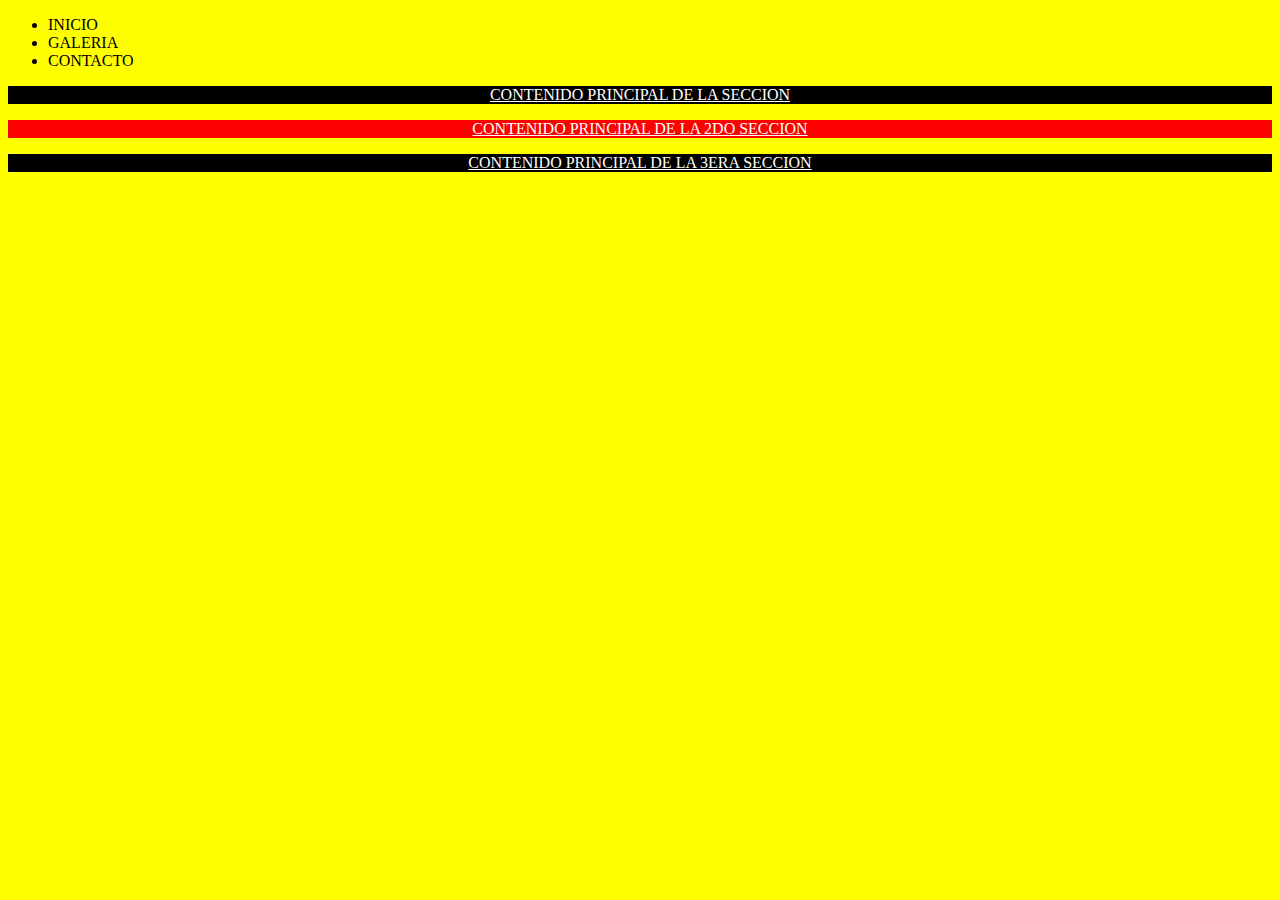
==== index.html @ aefcdaff "Rename contacto .html to index.html" ====
<!DOCTYPE html>
<html>
<head>
	<meta charset="utf-8">
	<title>TERCERO INFORMATICA </title>
	<link rel="stylesheet" type="text/css" href="style.css">
	<link  rel = "icon"  href = "favicon.ico"  type = "image / png" sizes="16x16"> 

</head>
<nav>
	<ul>
		<li>INICIO</li>
		<li>GALERIA</li>
		<li>CONTACTO</li>
	</ul>
</nav>
<main></main>
<body>
<section class="contpri">
<article>
	<p>CONTENIDO PRINCIPAL DE LA SECCION</p>
</article>
</section>
<section class="contsecun">
	<article>
		<p>CONTENIDO PRINCIPAL DE LA 2DO SECCION</p>
	</article>
</section>
<section>
	<article>
		<p>CONTENIDO PRINCIPAL DE LA 3ERA SECCION</p>
	</article>
</section>
</body>
</html>
---- style.css ----
body
{ 
	background-color: yellow; 
}

@import url('https://fonts.googleapis.com/css2?family=Gayathri:wght@100&display=swap')
@import url('https://fonts.googleapis.com/css2?family=Caveat:wght@700&display=swap')
@import url('https://fonts.googleapis.com/css2?family=Permanent+Marker&display=swap')
.contpri{
	background-color: yellow;
	color: red;
	font-family: 'Gayathri', sans-serif;
	font-family: 'Caveat', cursive;
}

.contsecun{
	background-color: red;
	font-family: 'Gayathri', sans-serif;
	font-family: 'Caveat', cursive;
	font-family: 'Permanent Marker', cursive;

	}


section{
	background-color: black;
	color: white;
	text-decoration: underline;
	text-align: center;

}
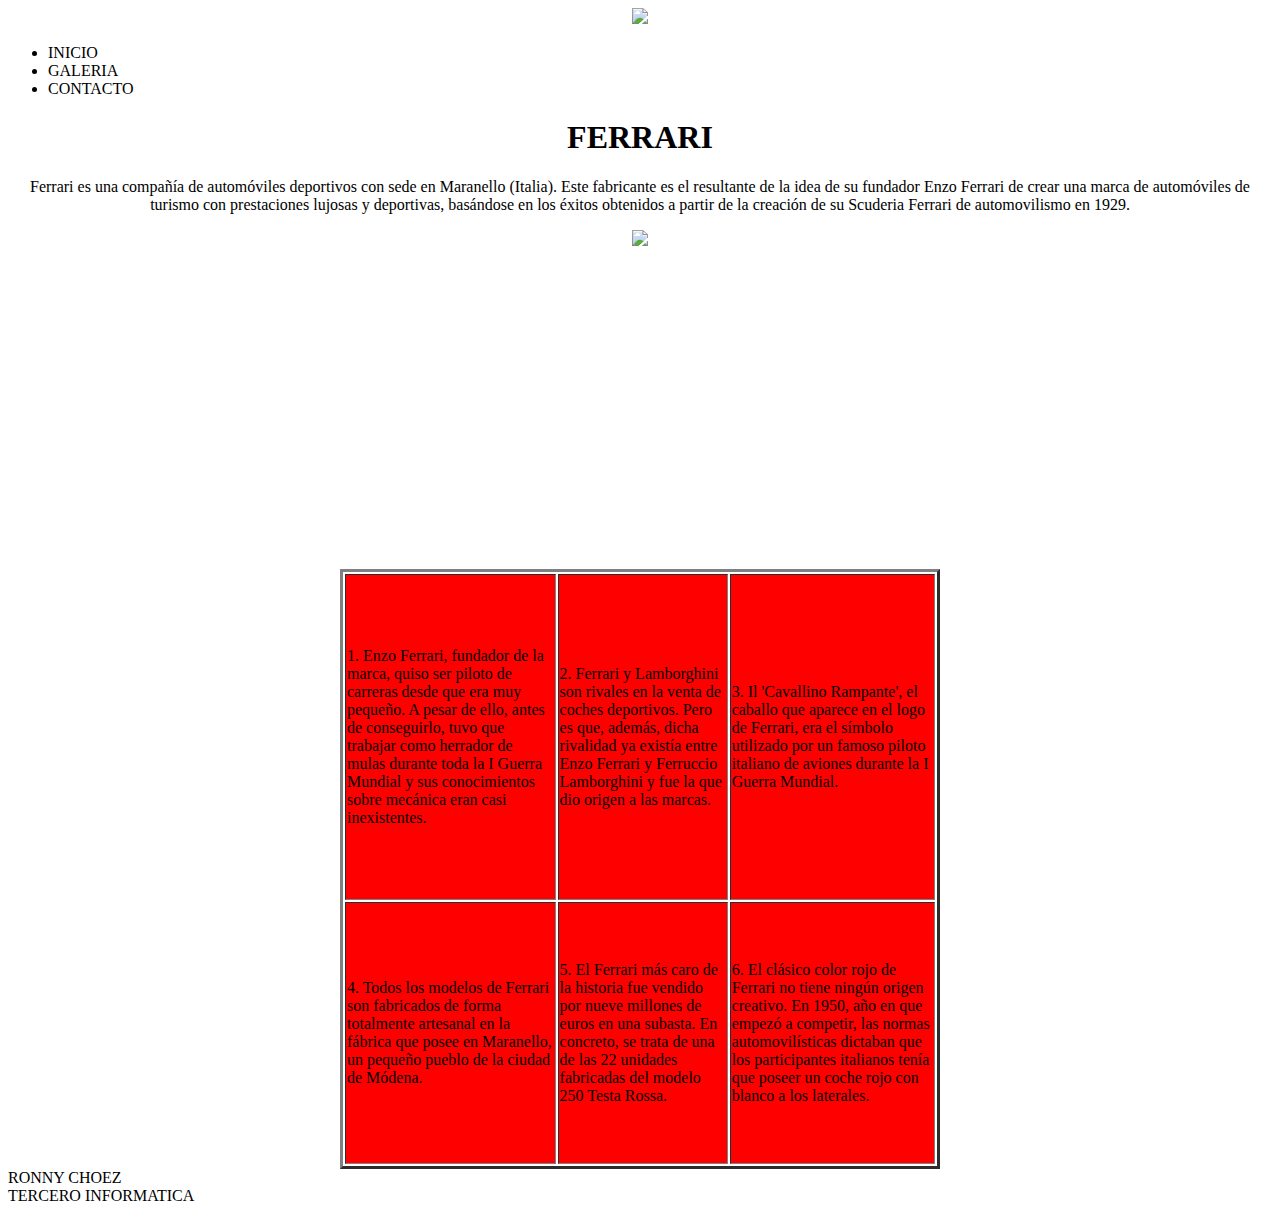
==== commit 2c514de2: "Rename leccion.html to index.html" ====
--- a/index.html
+++ b/index.html
@@ -2,10 +2,12 @@
 <html>
 <head>
 	<meta charset="utf-8">
-	<title>TERCERO INFORMATICA </title>
-	<link rel="stylesheet" type="text/css" href="style.css">
-	<link  rel = "icon"  href = "favicon.ico"  type = "image / png" sizes="16x16"> 
-
+	<title>FRERARI CHOEZ</title>
+	<link rel="stylesheet" type="text/css" href="style1.css">
+	<link  rel = "icon"  href = "favicon.ico"  type = "image / png" sizes="20x20"> 
+<center>
+<img src="https://piks-eldesmarqueporta.netdna-ssl.com/bin/2020/04/17/el_logo_de_ferrari_en_uno_de_sus_vehiculos_foto_sf_001.jpg" width="100x100">
+</center>
 </head>
 <nav>
 	<ul>
@@ -14,22 +16,25 @@
 		<li>CONTACTO</li>
 	</ul>
 </nav>
-<main></main>
+
 <body>
-<section class="contpri">
-<article>
-	<p>CONTENIDO PRINCIPAL DE LA SECCION</p>
-</article>
-</section>
-<section class="contsecun">
-	<article>
-		<p>CONTENIDO PRINCIPAL DE LA 2DO SECCION</p>
-	</article>
-</section>
-<section>
-	<article>
-		<p>CONTENIDO PRINCIPAL DE LA 3ERA SECCION</p>
-	</article>
-</section>
+	<center>
+
+	<h1>FERRARI</h1>
+	<p>Ferrari es una compañía de automóviles deportivos con sede en Maranello (Italia). Este fabricante es el resultante de la idea de su fundador Enzo Ferrari de crear una marca de automóviles de turismo con prestaciones lujosas y deportivas, basándose en los éxitos obtenidos a partir de la creación de su Scuderia Ferrari de automovilismo en 1929.</p>
+<img src="https://pisces.bbystatic.com/image2/BestBuy_MX/images/products/1000/1000217380_sd.jpg" width="400x400">
+<center>
+<iframe width="560" height="315" src="https://www.youtube.com/embed/OmLlfGJ2Vww" frameborder="0" allow="accelerometer; autoplay; clipboard-write; encrypted-media; gyroscope; picture-in-picture" allowfullscreen></iframe>
+</center>
+
+<table border="3px" align="CENTER" width="600px" height="600px"> 
+         	<tr bgcolor="red"><td>1. Enzo Ferrari, fundador de la marca, quiso ser piloto de carreras desde que era muy pequeño. A pesar de ello, antes de conseguirlo, tuvo que trabajar como herrador de mulas durante toda la I Guerra Mundial y sus conocimientos sobre mecánica eran casi inexistentes.</td><td>2. Ferrari y Lamborghini son rivales en la venta de coches deportivos. Pero es que, además, dicha rivalidad ya existía entre Enzo Ferrari y Ferruccio Lamborghini y fue la que dio origen a las marcas.<td>3. Il 'Cavallino Rampante', el caballo que aparece en el logo de Ferrari, era el símbolo utilizado por un famoso piloto italiano de aviones durante la I Guerra Mundial.</td></td></tr>
+         	<tr bgcolor="red"><td>4. Todos los modelos de Ferrari son fabricados de forma totalmente artesanal en la fábrica que posee en Maranello, un pequeño pueblo de la ciudad de Módena.</td><td> 5. El Ferrari más caro de la historia fue vendido por nueve millones de euros en una subasta. En concreto, se trata de una de las 22 unidades fabricadas del modelo 250 Testa Rossa. <td>6. El clásico color rojo de Ferrari no tiene ningún origen creativo. En 1950, año en que empezó a competir, las normas automovilísticas dictaban que los participantes italianos tenía que poseer un coche rojo con blanco a los laterales. </td></td></tr>
+         </table>
+
+</center>
+
+<footer>RONNY CHOEZ </footer>
+<footer>TERCERO INFORMATICA</footer>
 </body>
 </html>
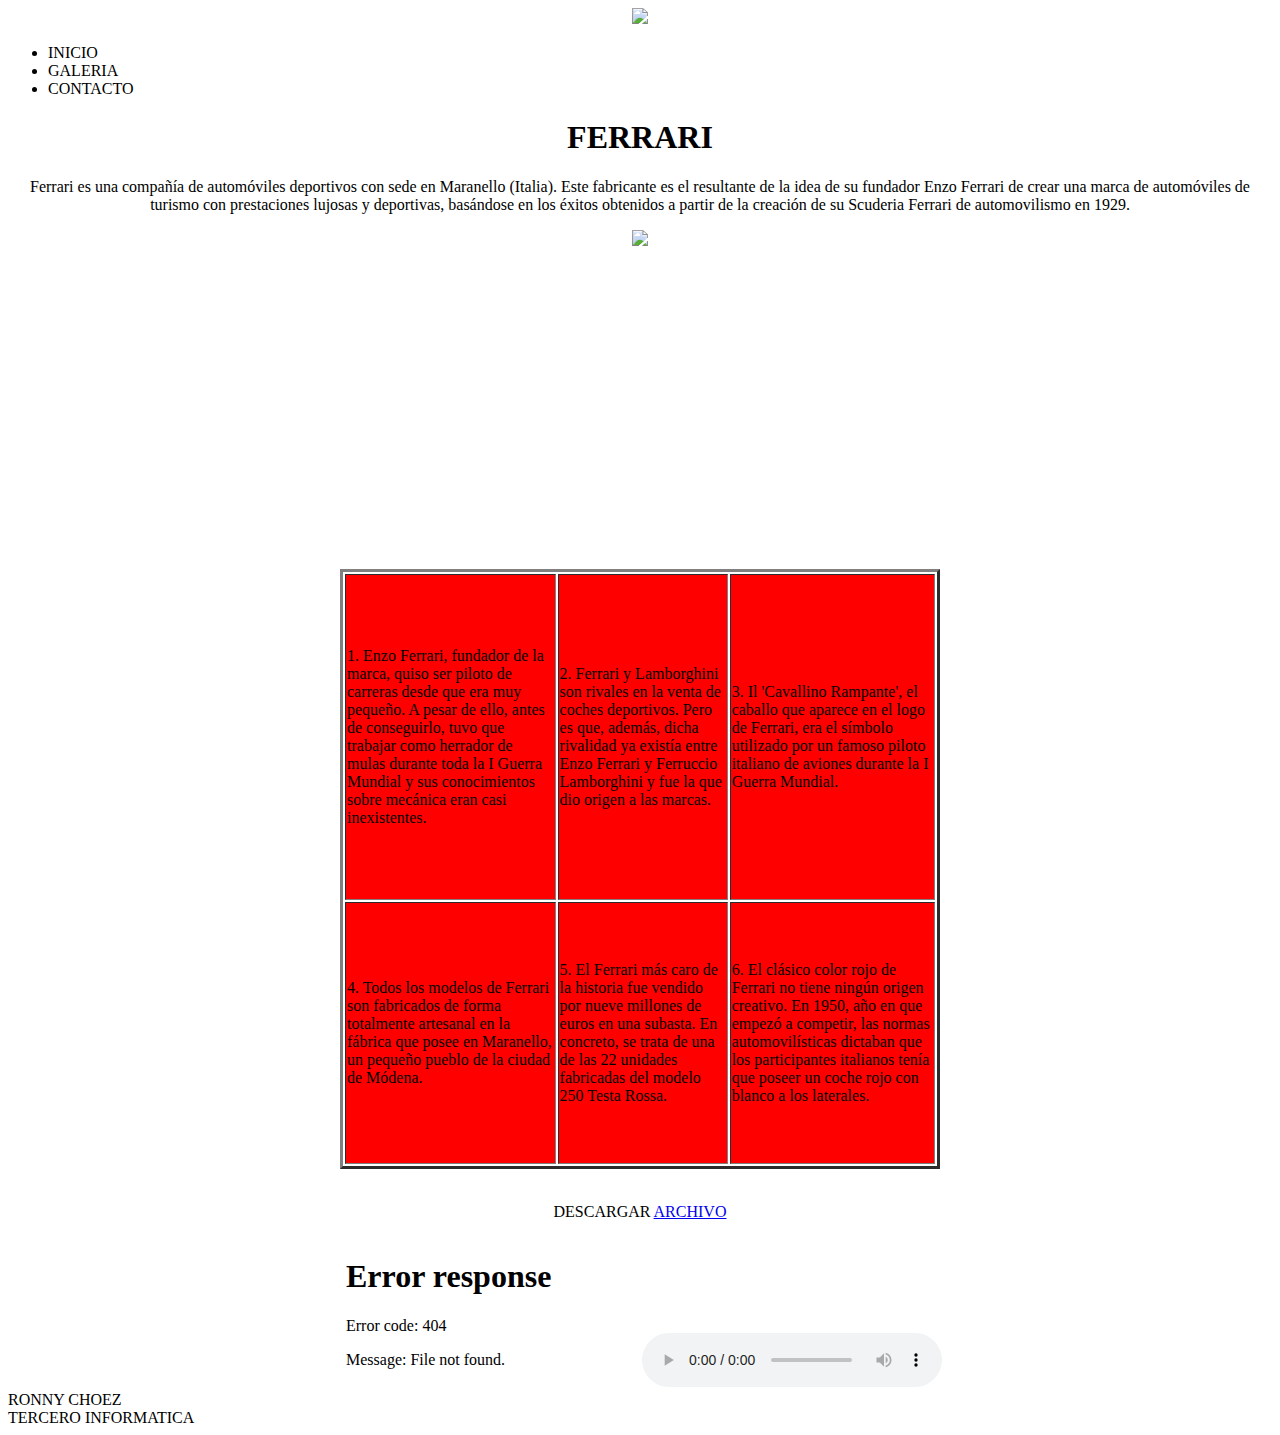
==== commit 3fb6cc26: "Update index.html" ====
--- a/index.html
+++ b/index.html
@@ -2,7 +2,7 @@
 <html>
 <head>
 	<meta charset="utf-8">
-	<title>FRERARI CHOEZ</title>
+	<title>FERRARI CHOEZ</title>
 	<link rel="stylesheet" type="text/css" href="style1.css">
 	<link  rel = "icon"  href = "favicon.ico"  type = "image / png" sizes="20x20"> 
 <center>
@@ -33,6 +33,13 @@
          </table>
 
 </center>
+<center>
+<br>
+
+<p>DESCARGAR <a href="DISEÑO CUENTA.docx"> ARCHIVO</a></p>
+<embed src="dzaro-xanza-ty-moi-kaif.mp3"></embed>
+<audio src="dzaro-xanza-ty-moi-kaif.mp3" controls></audio>
+</center>
 
 <footer>RONNY CHOEZ </footer>
 <footer>TERCERO INFORMATICA</footer>
